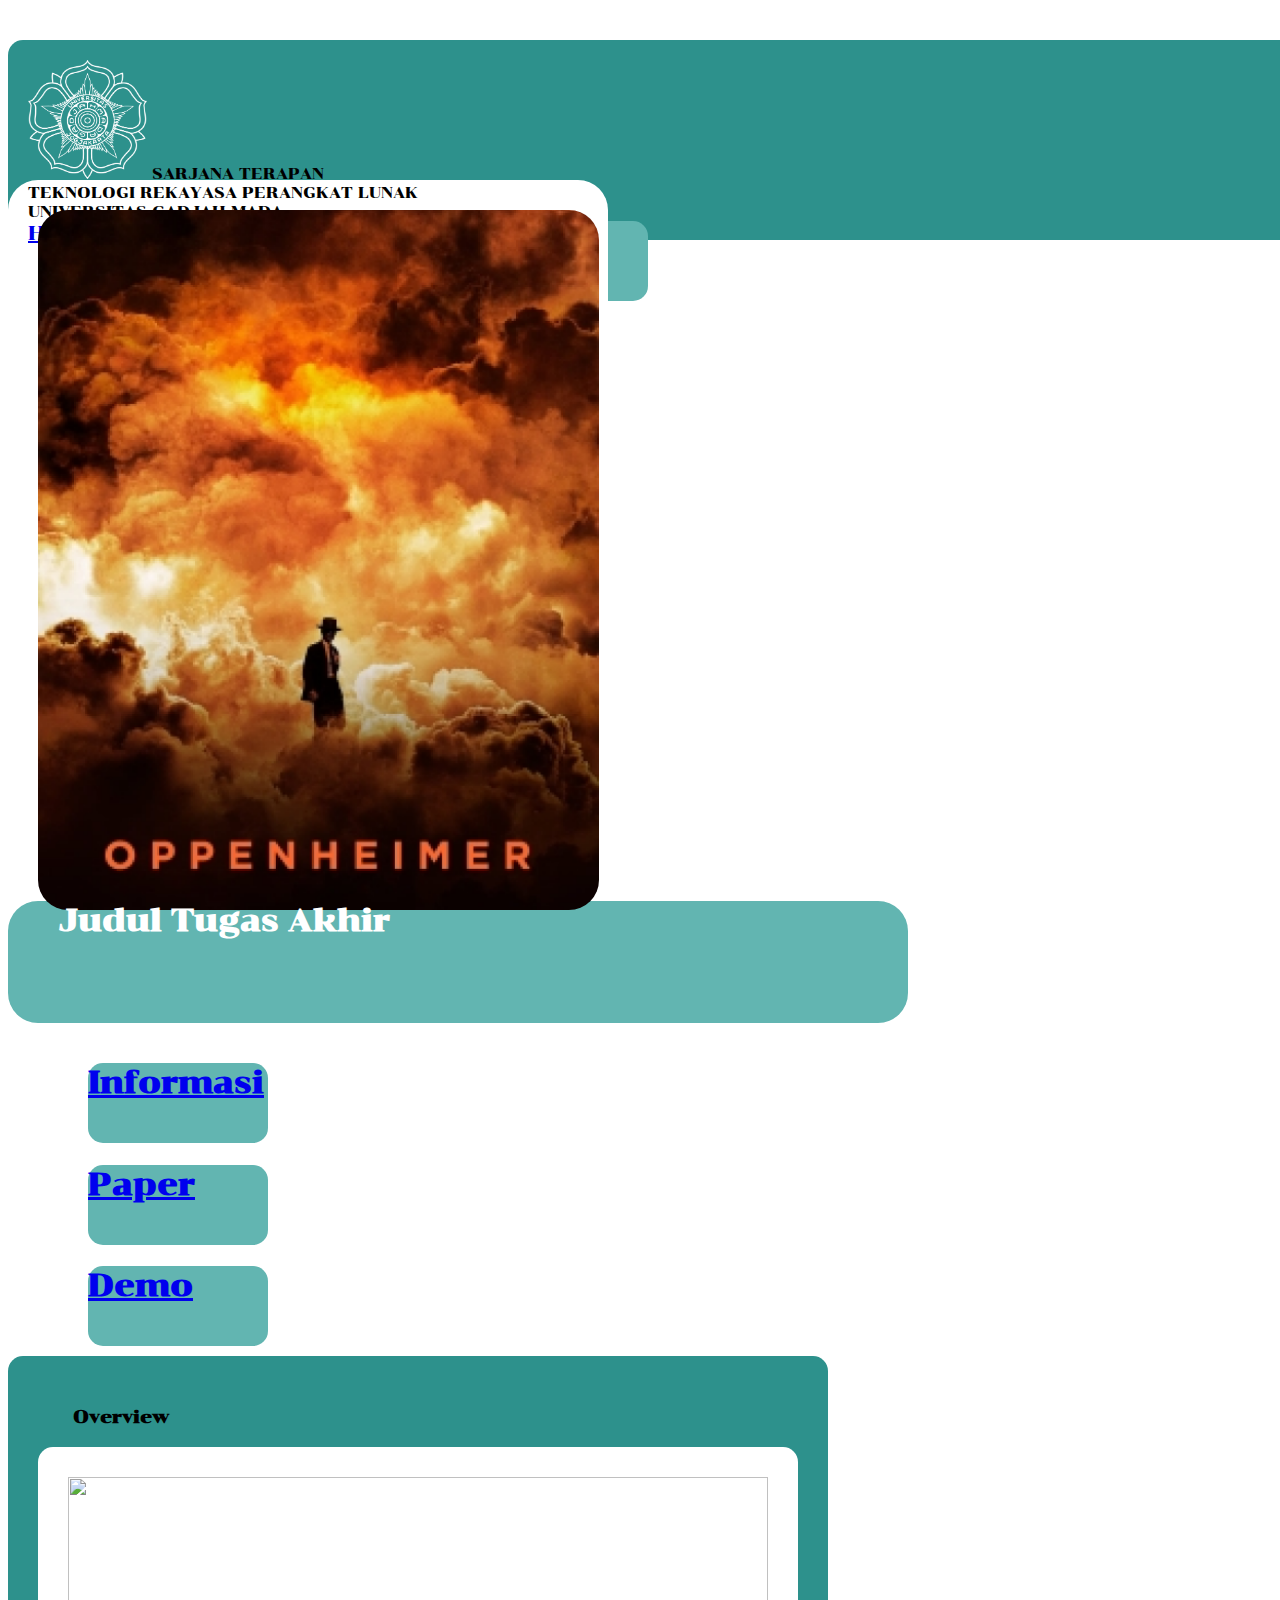
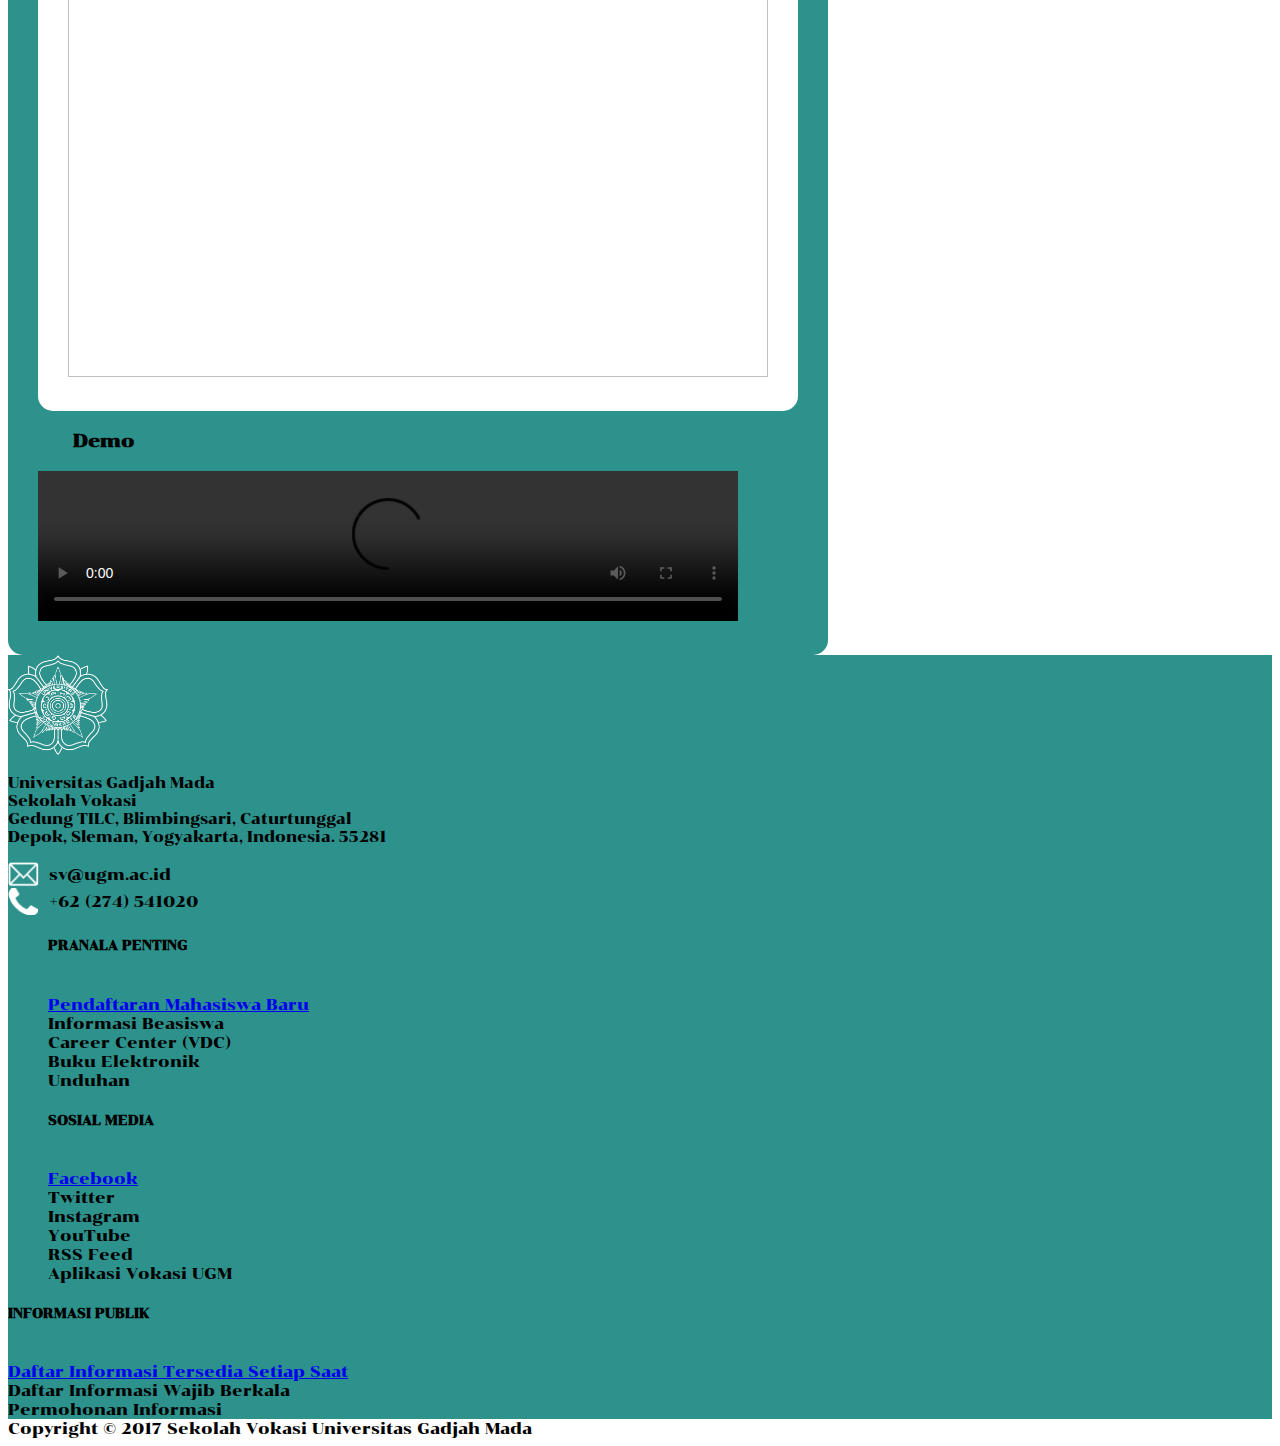
==== demo.html @ 196cd06e "ta" ====
<!DOCTYPE html>
<html lang="en">
  <head>
    <meta charset="UTF-8" />
    <link
      href="https://cdn.jsdelivr.net/npm/tailwindcss@2.2.19/dist/tailwind.min.css"
      rel="stylesheet"
    />
    <meta name="viewport" content="width=device-width, initial-scale=1.0" />
    <link rel="preconnect" href="https://fonts.googleapis.com" />
    <link rel="preconnect" href="https://fonts.gstatic.com" crossorigin />
    <link
      href="https://fonts.googleapis.com/css2?family=Chonburi&display=swap"
      rel="stylesheet"
    />
    <link rel="stylesheet" type="text/css" href="gaya.css" />
    <script src="https://cdn.tailwindcss.com"></script>
    <title>Informasi</title>
  </head>
  <body class="mx-auto" style="background-color: white">
    <div class="card mx-auto p-2 " style="border-radius: 15px; max-width: 1434px; max-height: 160px; align-content: center; margin-top: 20px;">
        <nav style="background-color: #2D918C; border-radius: 15px; width: 1434px; height: 160px; padding: 20px; margin-top: 20px;" >
        <div class="container mx-auto flex justify-center items-center" style="vertical-align: middle; ">
          <div class="flex items-center ">
            <img src="ugm_logo.png" alt="Logo"  style="width: 119px; height: 119px;">
            <span class="text-white mx-2 text-1xl">SARJANA TERAPAN <BR>TEKNOLOGI REKAYASA PERANGKAT LUNAK<BR>UNIVERSITAS GADJAH MADA</span>
          </div>
          <div class="container mx-auto p-4 inline-block" style="background-color: #62B5B1; width: 620px; height: 80px;  border-radius: 15px;">
            <div class="flex justify-center items-center h-full"> 
              <a href="index.html" class="text-white mx-4 text-1xl" style="font-size: 20px; margin-right: 80px;">Home</a>
              <a href="#" class="text-white mx-4 text-1xl" style="font-size: 20px;">Showcase</a>
              <a href="#" class="text-white mx-4" style="font-size: 20px; margin-left: 80px; ">Login</a>
            </div>
          </div>
        </div>
      </nav>
    </div>

    <div
      class="card mx-auto p-2"
      style="border-radius: 30px; max-width: fit-content; max-height: fit-content"
    >
      <div
        class="flex mx-auto shadow-lg rounded-lg overflow-hidden my-10"
        style="width: fit-content; height: fit-content; border-radius: 30px; background-color: #FFFFFF"
      >
        <div
          class="flex"
          style="
            width: 600px;
            height: 700px;
            display: flex;
            flex-direction: row;
            align-items: flex-start;
          "
        >
          <img
            style="
              width: 600px;
              height: 700px;
              border-radius: 60px;
              padding-left: 30px;
              padding-right: 30px;
              padding-top: 30px;
              padding-bottom: 30px;
            "
            src="exampleimg.png"
            alt="Gambar"
          />
          
          </div>
        </div>
      </div>
    </div>

    <div
    class="card mx-auto p-2"
    style="border-radius: 30px; max-width: fit-content; max-height: fit-content"
  >
    <div
      class="container mx-auto p-2 text-center flex justify-center items-center"
      style="
        background-color: #62b5b1;
        width: 800px;
        padding-left: 50px;
        padding-right: 50px;
        height: 122px;
        border-radius: 30px;
      "
    >
      <h1 class="text-6xl font-bold text-center" style="color: white">
        Judul Tugas Akhir
      </h1>
    </div>
  </div>


  <div
      class="flex items-center justify-center"
      style="margin-left: 50px; margin-right: 50px; margin-top: 40px"
    >
      <div class="flex" style="margin-bottom: 10px">
        <div
          class="w-1/3 mr-4 text-center flex justify-center items-center relative"
          style="
            border-radius: 15px;
            background-color: #62b5b1;
            width: 180px;
            height: 80px;
            margin-left: 30px;
          "
        >
          <a href="Portofolio.html"
            ><h1 class="relative text-white text-2xl">
              Informasi
            </h1></a
          >
        </div>
        <div
          class="w-1/3 mr-4 text-center flex justify-center items-center relative"
          style="
            border-radius: 15px;
            background-color: #62b5b1;
            width: 180px;
            height: 80px;
            margin-left: 30px;
          "
        >
          <a href="Portofolio.html"
            ><h1 class="relative text-white text-2xl">
              Paper
            </h1></a
          >
        </div>

        <div
        class="w-1/3 mr-4 text-center flex justify-center items-center relative"
        style="
          border-radius: 15px;
          background-color: #62b5b1;
          width: 180px;
          height: 80px;
          margin-left: 30px;
        "
      >
        <a href="Portofolio.html"
          ><h1 class="relative text-white text-2xl">
            Demo
          </h1></a
        >
      </div>
      </div>
    </div>


    <div class="flex flex-col items-center justify-center mt-9 mx-auto mb-10"
    style="
              width: fit-content;
              height: fit-content;
                background-color: #2d918c;
                padding-left: 30px;
                padding-right: 30px;
                padding-top: 30px;
                padding-bottom: 30px;
                border-radius: 15px;"
    >

        <div class="flex flex-row items-center justify-center">
    
            
              <div
                class="flex flex-col justify-between p-2 leading-normal w-full h-full"
                style="padding-left: 35px; padding-right: 35px"
              >
               
                <h3
                  class="mb-2 text-3xl font-bold tracking-tight text-white dark:text-white text-center"
                >
                  Overview 
                </h3>
    
                

              </div>
            
        </div>

          <div class="flex flex-col items-center justify-center mt-3 mx-auto mb-10"
          style="
                    width: 700px;
                    height: fit-content;
                      background-color: white;
                      padding-left: 30px;
                      padding-right: 30px;
                      padding-top: 30px;
                      padding-bottom: 30px;
                      border-radius: 15px;"
          >
          <img style="width: 700px; height: 500px;" src="">
          </div>
          <div
                class="flex flex-col justify-between p-2 leading-normal w-full h-full"
                style="padding-left: 35px; padding-right: 35px"
              >
               
                <h3
                  class="mb-2 text-3xl font-bold tracking-tight text-white dark:text-white text-center"
                >
                  Demo 
                </h3>
    
                

              </div>
              <video controls style="width: 700px;">
                <source src="cat-herd.webm" type="video/webm" />
                Browsermu tidak mendukung tag ini, upgrade donk!
              </video>
          
        

    </div>

      

    <footer
    class="flex flex-col items-center bg-neutral-100 text-center dark:bg-neutral-600 lg:text-left" style="background-color: #2D918C; height: fit-content;">
    <div class="container p-6 text-neutral-800 dark:text-neutral-200">
      <div class="flex justify-between"> <!-- Mengubah grid menjadi flex dan justify-between -->
        <div class="w-1/4"> <!-- Setiap bagian sekarang mendapatkan 1/4 dari lebar parent -->
          <img src="ugm_logo.png" style="width: 100px; height: 100px;">
          <p class="mb- text-1xl" style="font-size: 15px;">
            Universitas Gadjah Mada <br>
            Sekolah Vokasi<br>
            Gedung TILC, Blimbingsari, Caturtunggal<br>
            Depok, Sleman, Yogyakarta, Indonesia. 55281
            <div style="display: flex; align-items: center; margin-top: 1px;">
              <img src="email.png" style="width: 31px; height: 27px;">
              <span style="margin-left: 10px;">sv@ugm.ac.id</span>
            </div>
          
            <div style="display: flex; align-items: center;">
              <img src="telephone.png" style="width: 31px; height: 27px;">
              <span style="margin-left: 10px;">+62 (274) 541020</span>
            </div>
    
    
          </p>
        </div>
    
        <div class="w-1/4" style="margin-left: 40PX;"> <!-- Setiap bagian sekarang mendapatkan 1/4 dari lebar parent -->
          <h5 class="mb-2 font-medium ">PRANALA PENTING</h5><BR>
            <a class="text-1xl" href="index.html" >
              Pendaftaran Mahasiswa Baru</a><br>
              <a class="text-1xl">
                Informasi Beasiswa</a><br>
                <a class="text-1xl">
                  Career Center (VDC)</a><br>
                  <a class="text-1xl">
                    Buku Elektronik</a><br>
                    <a class="text-1xl">
                      Unduhan</a><br>
                   
        </div>
    
        <div class="w-1/4" style="margin-left: 40px;"> <!-- Setiap bagian sekarang mendapatkan 1/4 dari lebar parent -->
          <h5 class="mb-2 font-medium ">SOSIAL MEDIA</h5><BR>
            <a class="text-1xl" href="index.html" >
              Facebook</a><br>
              <a class="text-1xl">
                Twitter</a><br>
                <a class="text-1xl">
                  Instagram</a><br>
                  <a class="text-1xl">
                    YouTube</a><br>
                    <a class="text-1xl">
                      RSS Feed</a><br>
                      <a class="text-1xl">
                        Aplikasi Vokasi UGM</a>
            
        </div>
    
        <div class="w-1/4"> <!-- Setiap bagian sekarang mendapatkan 1/4 dari lebar parent -->
          <h5 class="mb-2 font-medium ">INFORMASI PUBLIK</h5><BR>
            <a class="text-1xl" href="index.html" >
              Daftar Informasi Tersedia Setiap Saat</a><br>
              <a class="text-1xl">
                Daftar Informasi Wajib Berkala</a><br>
                <a class="text-1xl">
                  Permohonan Informasi</a><br>
                
        </div></div></div>
    
    
    
    <!--Copyright section-->
    <div
      class="w-full bg-neutral-200 p-4 text-center text-neutral-700 dark:bg-neutral-700 dark:text-neutral-200" style="background-color: white; color: black;">
        Copyright © 2017
      <a
        class="text-neutral-800 dark:text-neutral-400" style="color: black;"
        >Sekolah Vokasi Universitas Gadjah Mada</a
      >
    </div>
    </footer>
  </body>
</html>
---- gaya.css ----
body{
    font-family: 'Chonburi', cursive !important;
}

.carousel {
    position: relative;
    box-shadow: 0px 1px 6px rgba(0, 0, 0, 0.64);
    margin-top: 26px;
}

.carousel-inner {
    position: relative;
    overflow: hidden;
    width: 100%;
}

.carousel-open:checked + .carousel-item {
    position: static;
    opacity: 100;
}

.carousel-item {
    position: absolute;
    opacity: 0;
    -webkit-transition: opacity 0.6s ease-out;
    transition: opacity 0.6s ease-out;
}

.carousel-item img {
    display: block;
    height: auto;
    max-width: 100%;
}

.carousel-control {
    background: rgba(0, 0, 0, 0.28);
    border-radius: 50%;
    color: #fff;
    cursor: pointer;
    display: none;
    font-size: 40px;
    height: 40px;
    line-height: 35px;
    position: absolute;
    top: 50%;
    -webkit-transform: translate(0, -50%);
    cursor: pointer;
    -ms-transform: translate(0, -50%);
    transform: translate(0, -50%);
    text-align: center;
    width: 40px;
    z-index: 10;
}

.carousel-control.prev {
    left: 2%;
}

.carousel-control.next {
    right: 2%;
}

.carousel-control:hover {
    background: rgba(0, 0, 0, 0.8);
    color: #aaaaaa;
}

#carousel-1:checked ~ .control-1,
#carousel-2:checked ~ .control-2,
#carousel-3:checked ~ .control-3 {
    display: block;
}

.carousel-indicators {
    list-style: none;
    margin: 0;
    padding: 0;
    position: absolute;
    bottom: 2%;
    left: 0;
    right: 0;
    text-align: center;
    z-index: 10;
}

.carousel-indicators li {
    display: inline-block;
    margin: 0 5px;
}

.carousel-bullet {
    color: #fff;
    cursor: pointer;
    display: block;
    font-size: 35px;
}

.carousel-bullet:hover {
    color: #aaaaaa;
}

#carousel-1:checked ~ .control-1 ~ .carousel-indicators li:nth-child(1) .carousel-bullet,
#carousel-2:checked ~ .control-2 ~ .carousel-indicators li:nth-child(2) .carousel-bullet,
#carousel-3:checked ~ .control-3 ~ .carousel-indicators li:nth-child(3) .carousel-bullet {
    color: #428bca;
}

#title {
    width: 100%;
    position: absolute;
    padding: 0px;
    margin: 0px auto;
    text-align: center;
    font-size: 27px;
    color: rgba(255, 255, 255, 1);
    font-family: 'Open Sans', sans-serif;
    z-index: 9999;
    text-shadow: 0px 1px 2px rgba(0, 0, 0, 0.33), -1px 0px 2px rgba(255, 255, 255, 0);
}
#default-search::placeholder {
    color: white;
  }
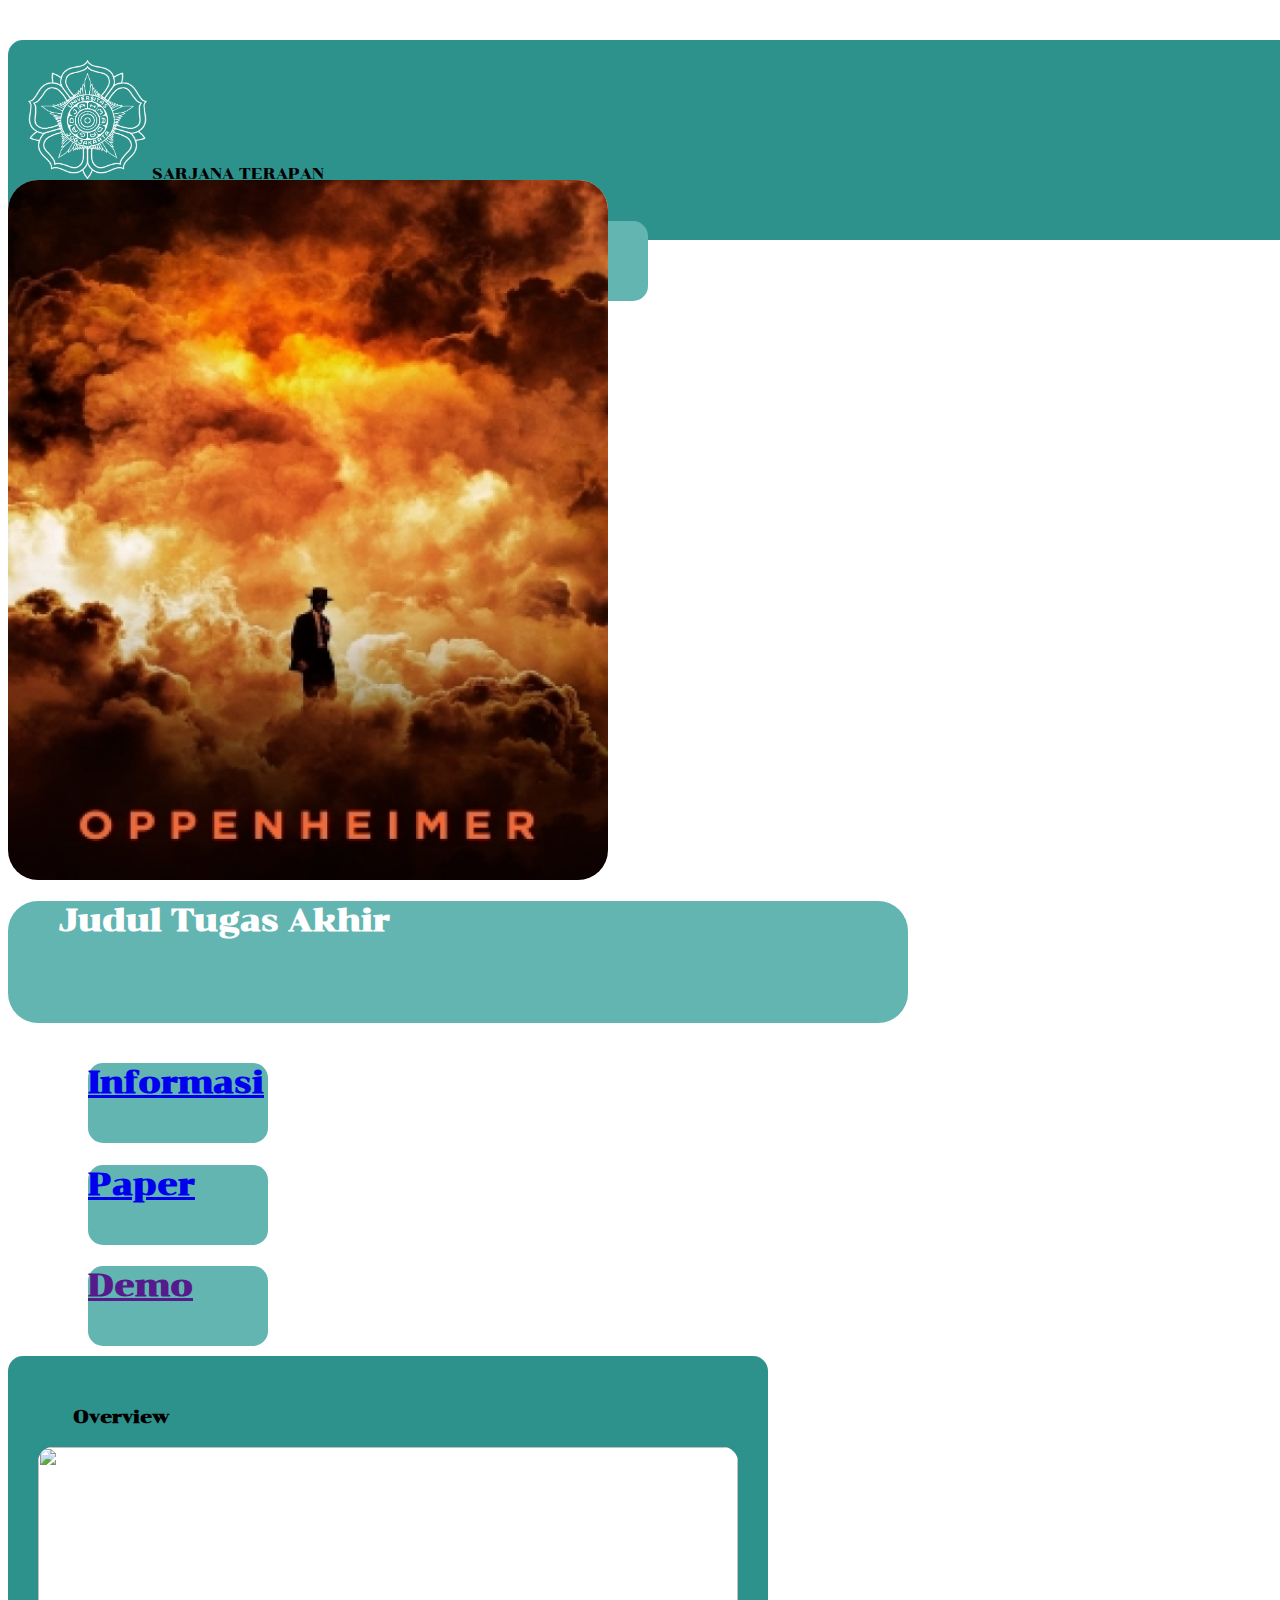
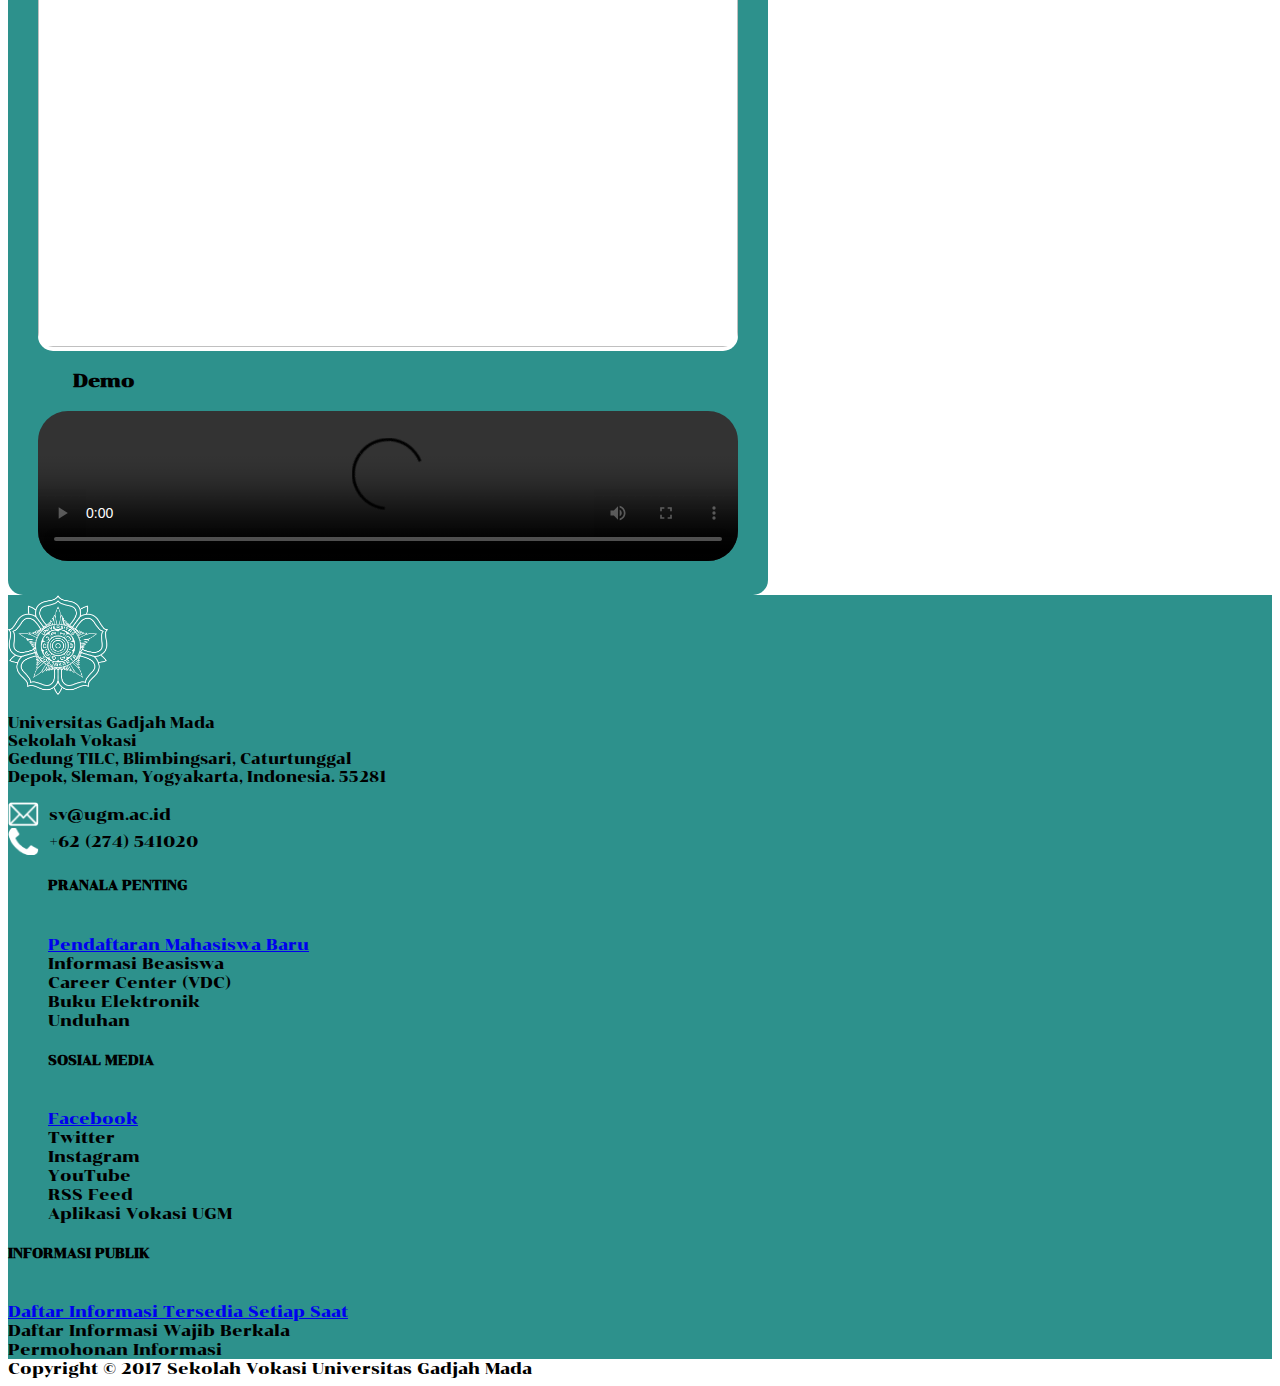
==== commit 8e76a12a: "task" ====
--- a/demo.html
+++ b/demo.html
@@ -15,7 +15,7 @@
     />
     <link rel="stylesheet" type="text/css" href="gaya.css" />
     <script src="https://cdn.tailwindcss.com"></script>
-    <title>Informasi</title>
+    <title>Demo</title>
   </head>
   <body class="mx-auto" style="background-color: white">
     <div class="card mx-auto p-2 " style="border-radius: 15px; max-width: 1434px; max-height: 160px; align-content: center; margin-top: 20px;">
@@ -42,10 +42,10 @@
     >
       <div
         class="flex mx-auto shadow-lg rounded-lg overflow-hidden my-10"
-        style="width: fit-content; height: fit-content; border-radius: 30px; background-color: #FFFFFF"
+        style="width: 600px; height: 700px; border-radius: 30px; background-color: #FFFFFF"
       >
         <div
-          class="flex"
+          class="card"
           style="
             width: 600px;
             height: 700px;
@@ -58,11 +58,8 @@
             style="
               width: 600px;
               height: 700px;
-              border-radius: 60px;
-              padding-left: 30px;
-              padding-right: 30px;
-              padding-top: 30px;
-              padding-bottom: 30px;
+              border-radius: 30px;
+              
             "
             src="exampleimg.png"
             alt="Gambar"
@@ -110,7 +107,7 @@
             margin-left: 30px;
           "
         >
-          <a href="Portofolio.html"
+          <a href="informasi.html"
             ><h1 class="relative text-white text-2xl">
               Informasi
             </h1></a
@@ -126,7 +123,7 @@
             margin-left: 30px;
           "
         >
-          <a href="Portofolio.html"
+          <a href="paper.html"
             ><h1 class="relative text-white text-2xl">
               Paper
             </h1></a
@@ -143,7 +140,7 @@
           margin-left: 30px;
         "
       >
-        <a href="Portofolio.html"
+        <a href=""
           ><h1 class="relative text-white text-2xl">
             Demo
           </h1></a
@@ -190,13 +187,10 @@
                     width: 700px;
                     height: fit-content;
                       background-color: white;
-                      padding-left: 30px;
-                      padding-right: 30px;
-                      padding-top: 30px;
-                      padding-bottom: 30px;
+                     
                       border-radius: 15px;"
           >
-          <img style="width: 700px; height: 500px;" src="">
+          <img style="width: 700px; height: 500px; border-radius: 15px;" src="">
           </div>
           <div
                 class="flex flex-col justify-between p-2 leading-normal w-full h-full"
@@ -212,7 +206,7 @@
                 
 
               </div>
-              <video controls style="width: 700px;">
+              <video controls style="width: 700px; border-radius: 30px;">
                 <source src="cat-herd.webm" type="video/webm" />
                 Browsermu tidak mendukung tag ini, upgrade donk!
               </video>
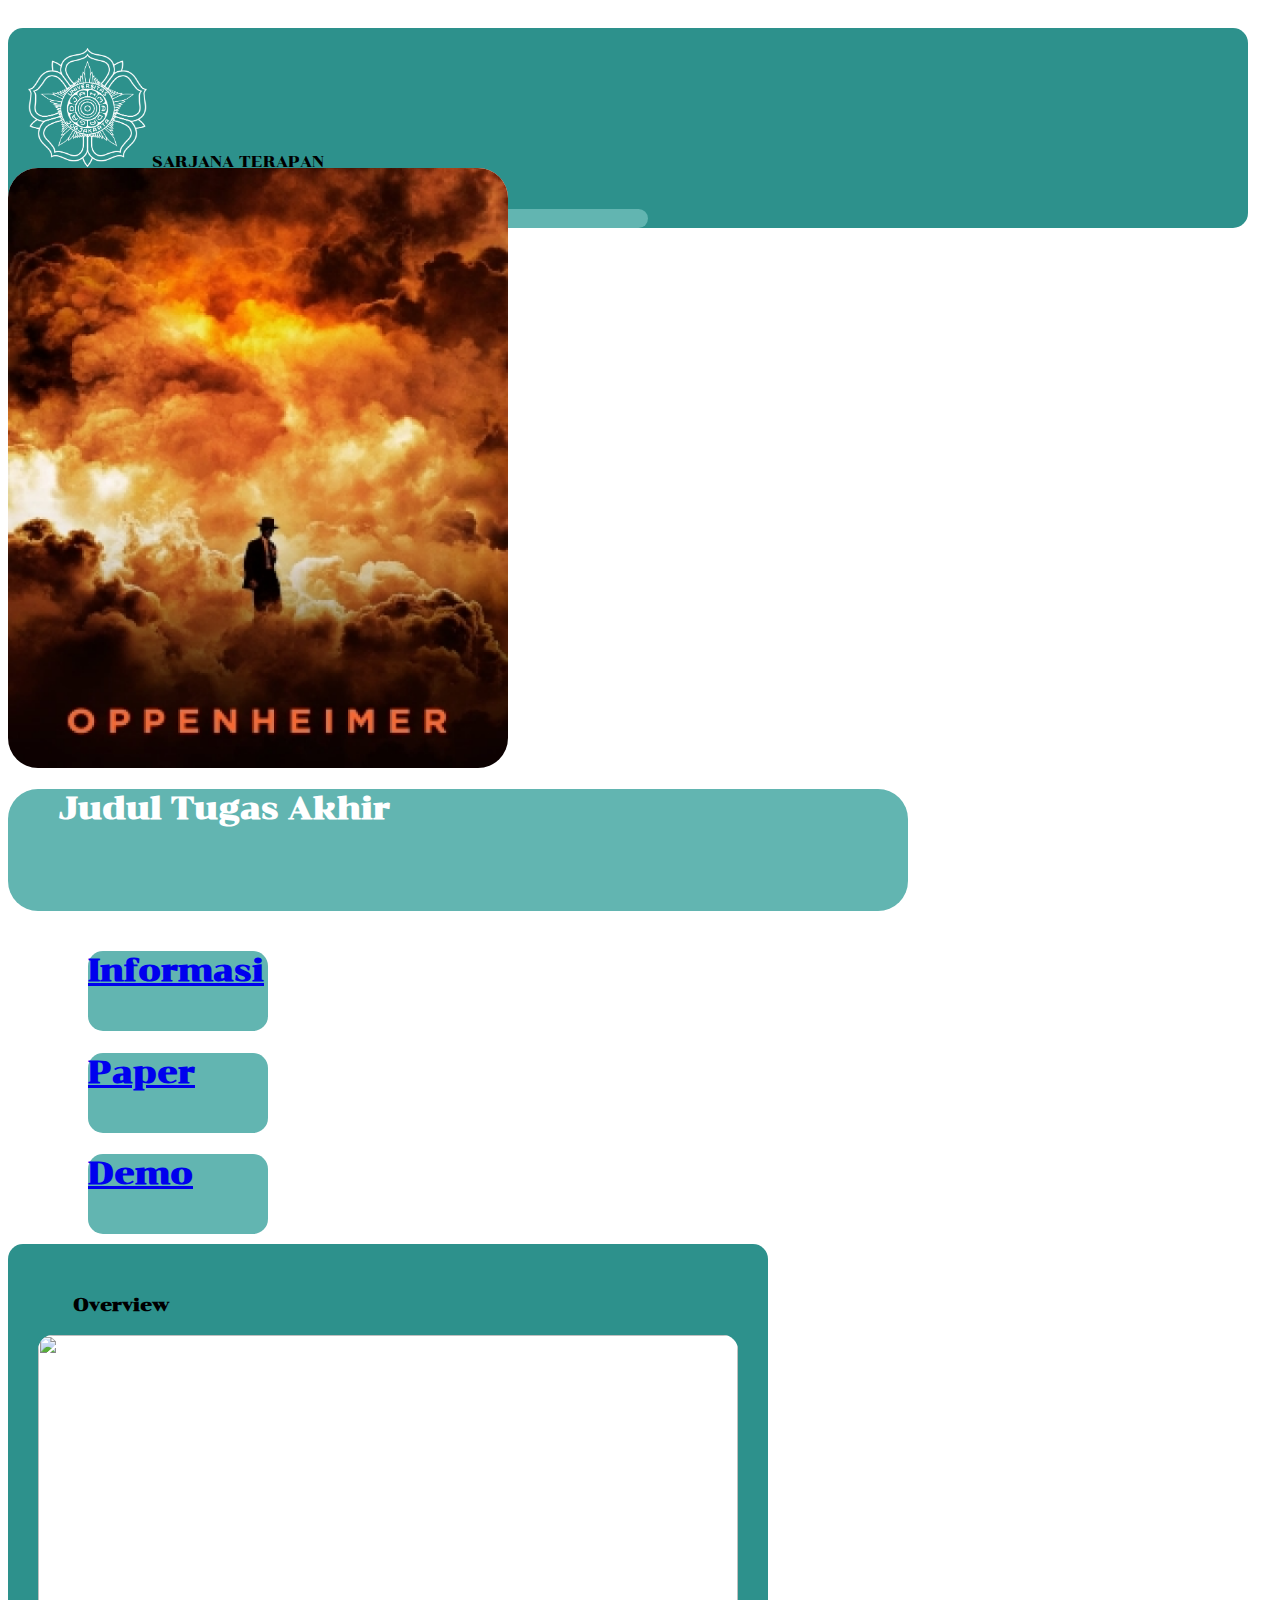
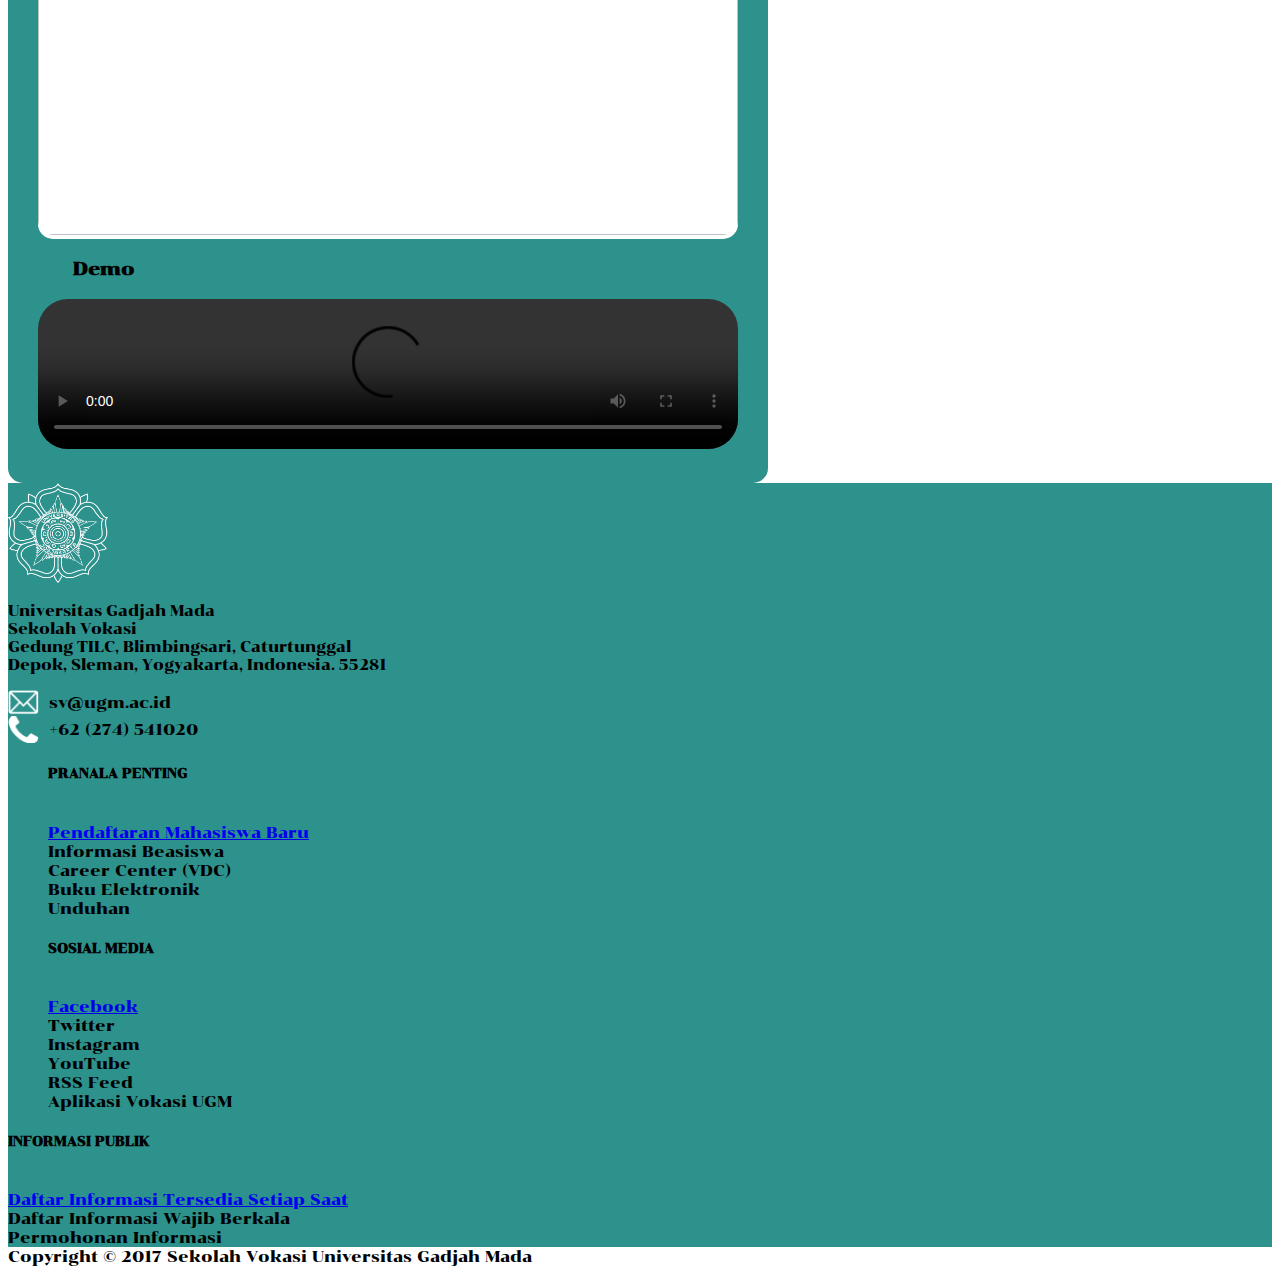
==== commit 205144ce: "terbaru" ====
--- a/demo.html
+++ b/demo.html
@@ -18,37 +18,38 @@
     <title>Demo</title>
   </head>
   <body class="mx-auto" style="background-color: white">
-    <div class="card mx-auto p-2 " style="border-radius: 15px; max-width: 1434px; max-height: 160px; align-content: center; margin-top: 20px;">
-        <nav style="background-color: #2D918C; border-radius: 15px; width: 1434px; height: 160px; padding: 20px; margin-top: 20px;" >
-        <div class="container mx-auto flex justify-center items-center" style="vertical-align: middle; ">
-          <div class="flex items-center ">
-            <img src="ugm_logo.png" alt="Logo"  style="width: 119px; height: 119px;">
-            <span class="text-white mx-2 text-1xl">SARJANA TERAPAN <BR>TEKNOLOGI REKAYASA PERANGKAT LUNAK<BR>UNIVERSITAS GADJAH MADA</span>
-          </div>
-          <div class="container mx-auto p-4 inline-block" style="background-color: #62B5B1; width: 620px; height: 80px;  border-radius: 15px;">
-            <div class="flex justify-center items-center h-full"> 
-              <a href="index.html" class="text-white mx-4 text-1xl" style="font-size: 20px; margin-right: 80px;">Home</a>
-              <a href="#" class="text-white mx-4 text-1xl" style="font-size: 20px;">Showcase</a>
-              <a href="#" class="text-white mx-4" style="font-size: 20px; margin-left: 80px; ">Login</a>
-            </div>
-          </div>
-        </div>
-      </nav>
-    </div>
-
-    <div
-      class="card mx-auto p-2"
+   <!-- Navbar -->
+   <div class="card mx-auto p-2 mt-2" style="border-radius: 15px; max-width: 1200px; max-height: 160px; align-content: center; ">
+    <nav style="background-color: #2D918C; border-radius: 15px; width: 1200px; height: 160px; padding: 20px; margin-top: 20px;" >
+    <div class="container mx-auto flex justify-center items-center" style="vertical-align: middle; ">
+      <div class="flex items-center ">
+        <img src="ugm_logo.png" alt="Logo"  style="width: 119px; height: 119px;">
+        <span class="text-white mx-2 text-1xl">SARJANA TERAPAN <BR>TEKNOLOGI REKAYASA PERANGKAT LUNAK<BR>UNIVERSITAS GADJAH MADA</span>
+      </div>
+      <div class="container mx-auto p-8  " style="background-color: #62B5B1; width: 620px; height: fit-content;  border-radius: 15px;">
+        <div class="flex justify-center items-center h-full "> 
+          <a href="index.html" class="text-white mx-4 text-2xl hover:text-gray-500 " >Home</a>
+          <a href="#" class="text-white mx-4 text-2xl hover:text-gray-500" >Showcase</a>
+          <a href="#" class="text-white mx-4 text-2xl hover:text-gray-500"   >Login</a>
+        </div>
+      </div>
+    </div>
+  </nav>
+</div>
+
+    <div
+      class="card mx-auto p-2 mt-10"
       style="border-radius: 30px; max-width: fit-content; max-height: fit-content"
     >
       <div
         class="flex mx-auto shadow-lg rounded-lg overflow-hidden my-10"
-        style="width: 600px; height: 700px; border-radius: 30px; background-color: #FFFFFF"
+        style="width: 500px; height: 600px; border-radius: 30px; background-color: #FFFFFF"
       >
         <div
           class="card"
           style="
-            width: 600px;
-            height: 700px;
+            width: 500px;
+            height: 600px;
             display: flex;
             flex-direction: row;
             align-items: flex-start;
@@ -56,8 +57,8 @@
         >
           <img
             style="
-              width: 600px;
-              height: 700px;
+              width: 500px;
+              height: 600px;
               border-radius: 30px;
               
             "
@@ -92,62 +93,20 @@
   </div>
 
 
-  <div
-      class="flex items-center justify-center"
-      style="margin-left: 50px; margin-right: 50px; margin-top: 40px"
-    >
-      <div class="flex" style="margin-bottom: 10px">
-        <div
-          class="w-1/3 mr-4 text-center flex justify-center items-center relative"
-          style="
-            border-radius: 15px;
-            background-color: #62b5b1;
-            width: 180px;
-            height: 80px;
-            margin-left: 30px;
-          "
-        >
-          <a href="informasi.html"
-            ><h1 class="relative text-white text-2xl">
-              Informasi
-            </h1></a
-          >
-        </div>
-        <div
-          class="w-1/3 mr-4 text-center flex justify-center items-center relative"
-          style="
-            border-radius: 15px;
-            background-color: #62b5b1;
-            width: 180px;
-            height: 80px;
-            margin-left: 30px;
-          "
-        >
-          <a href="paper.html"
-            ><h1 class="relative text-white text-2xl">
-              Paper
-            </h1></a
-          >
-        </div>
-
-        <div
-        class="w-1/3 mr-4 text-center flex justify-center items-center relative"
-        style="
-          border-radius: 15px;
-          background-color: #62b5b1;
-          width: 180px;
-          height: 80px;
-          margin-left: 30px;
-        "
-      >
-        <a href=""
-          ><h1 class="relative text-white text-2xl">
-            Demo
-          </h1></a
-        >
-      </div>
-      </div>
-    </div>
+  <div class="flex items-center justify-center" style="margin-left: 50px; margin-right: 50px; margin-top: 40px">
+    <div class="flex" style="margin-bottom: 10px">
+        <div class="w-1/3 mr-4 text-center flex justify-center items-center relative transition duration-300 ease-in-out transform hover:scale-105" style="border-radius: 15px; background-color: #62b5b1; width: 180px; height: 80px; margin-left: 30px;">
+            <a href="informasi.html"><h1 class="relative text-white text-2xl hover:text-blue-950">Informasi</h1></a>
+        </div>
+        <div class="w-1/3 mr-4 text-center flex justify-center items-center relative transition duration-300 ease-in-out transform hover:scale-105" style="border-radius: 15px; background-color: #62b5b1; width: 180px; height: 80px; margin-left: 30px;">
+            <a href="paper.html"><h1 class="relative text-white text-2xl hover:text-blue-950">Paper</h1></a>
+        </div>
+        <div class="w-1/3 mr-4 text-center flex justify-center items-center relative transition duration-300 ease-in-out transform hover:scale-105" style="border-radius: 15px; background-color: #62b5b1; width: 180px; height: 80px; margin-left: 30px;">
+            <a href="demo.html"><h1 class="relative text-white text-2xl hover:text-blue-950">Demo</h1></a>
+        </div>
+    </div>
+</div>
+
 
 
     <div class="flex flex-col items-center justify-center mt-9 mx-auto mb-10"
